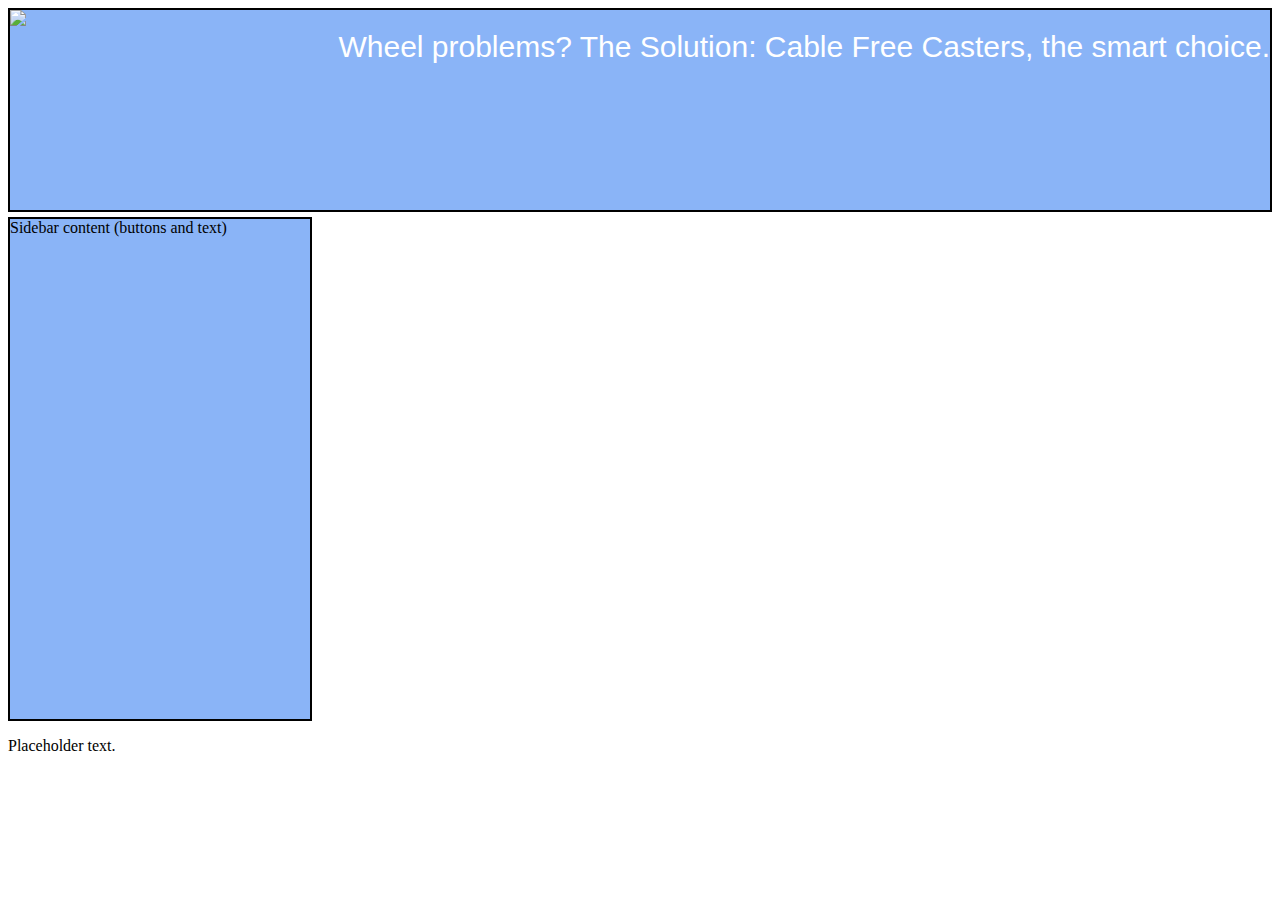
==== index.html @ a0a6b5cd "Update index.html" ====
<!DOCTYPE HTML>
<head>
  <title>Cable Free Casters</title>
  <link type="text/css" rel="stylesheet" href="stylesheet.css">
  <link rel="shortcut icon" href="favicon.ico" type="image/x-icon">
</head>

<body>
  <div class=banner>
    <div id=banner_image>
      <img src="https://lh3.googleusercontent.com/-vc8lLKneugg/WMS6Osqe3uI/AAAAAAAABdI/1s3zDRgVb_QZs9JazMOz234DYdMlAsdYQCL0B/h150/CFC%2BLogo.png" />
    </div>
    <div id=banner_text>
      Wheel problems? The Solution: Cable Free Casters, the smart choice.
    </div>
  </div>
  <div class=below_banner></div>
  <div class=sidebar>
    Sidebar content (buttons and text)
  </div>
  <p>Placeholder text.</p>
</body>
---- stylesheet.css ----
/* Styles for upper banner */
.banner {
  background-color:#8ab4f7;
  width:auto;
  height:200px;
  border: 2px solid #000000;
}

#banner_text {
  text-align:right;
  font-family:Arial,sans-serif;
  font-size:30px;
  color:white;
}

#banner_image {
  text-align:left;
}

/* Styles for below banner gap */
.below_banner {
  background-color:#ffffff;
  width:auto;
  height:5px;
}

/* Styles for left sidebar */
.sidebar {
  background-color:#8ab4f7;
  height:500px;
  width:300px;
  border: 2px solid #000000;
}
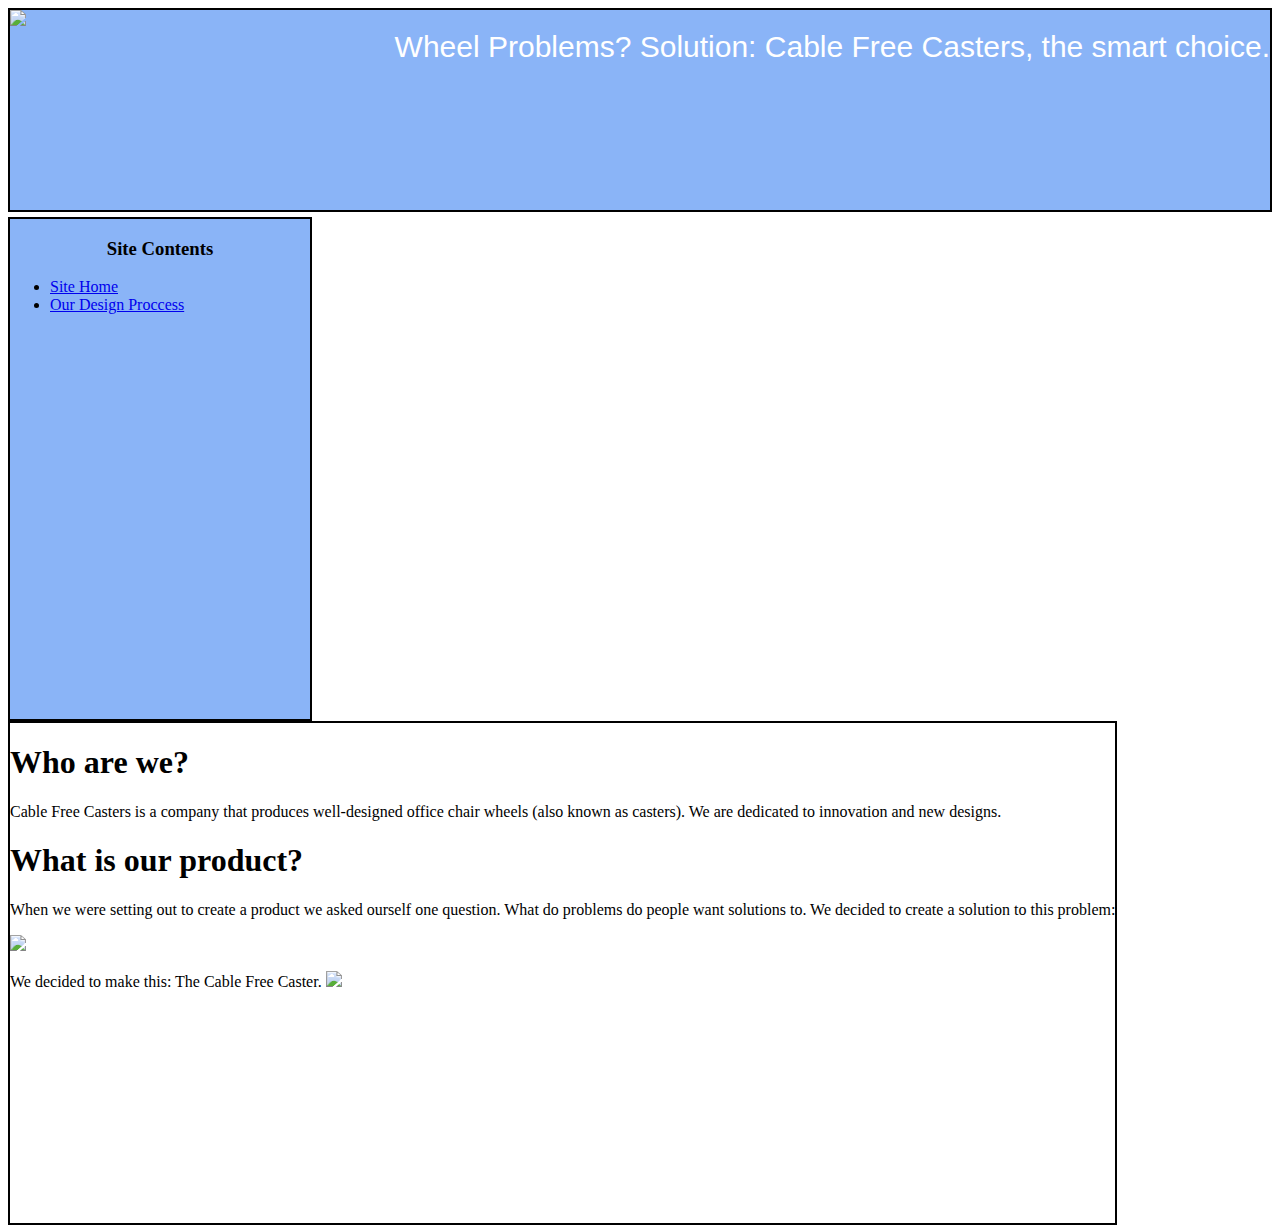
==== commit 56599657: "Update index.html" ====
--- a/index.html
+++ b/index.html
@@ -11,12 +11,32 @@
       <img src="https://lh3.googleusercontent.com/-vc8lLKneugg/WMS6Osqe3uI/AAAAAAAABdI/1s3zDRgVb_QZs9JazMOz234DYdMlAsdYQCL0B/h150/CFC%2BLogo.png" />
     </div>
     <div id=banner_text>
-      Wheel problems? The Solution: Cable Free Casters, the smart choice.
+      Wheel Problems? Solution: Cable Free Casters, the smart choice.
     </div>
   </div>
   <div class=below_banner></div>
   <div class=sidebar>
-    Sidebar content (buttons and text)
+    <h3 class=sidebar_title>Site Contents</h3>
+      <ul>
+        <li><a href="index.html">Site Home</a></li>
+        <li><a href="design.html">Our Design Proccess</a></li>
+      </ul>
   </div>
-  <p>Placeholder text.</p>
+  <div class=beside_sidebar></div>
+  <div class=index_content>
+    <h1>Who are we?</h1>
+    <p>
+      Cable Free Casters is a company that produces well-designed office chair wheels (also known as casters).
+      We are dedicated to innovation and new designs.
+    </p>
+    <h1>What is our product?</h1>
+    <p>
+      When we were setting out to create a product we asked ourself one question.
+      What do problems do people want solutions to. We decided to create a solution to this problem:
+    </p>
+    <img src="https://twitter.com/rubycadillac/status/314305829534842880/photo/1"/>
+    <p>
+      We decided to make this: The Cable Free Caster.
+      <img src="https://drive.google.com/file/d/0B75wxWBHOVVRYUt1TzRJYXpLXzA/view"/>
+  </div>
 </body>
--- a/stylesheet.css
+++ b/stylesheet.css
@@ -17,11 +17,18 @@
   text-align:left;
 }
 
-/* Styles for below banner gap */
+/* Styles for gaps */
 .below_banner {
   background-color:#ffffff;
   width:auto;
   height:5px;
+}
+
+.beside_sidebar {
+  background-color:#ffffff;
+  height:500px;
+  width:5px;
+  float:left;
 }
 
 /* Styles for left sidebar */
@@ -30,4 +37,24 @@
   height:500px;
   width:300px;
   border: 2px solid #000000;
+  float: left;
 }
+
+.sidebar_title {
+  text-align:center;
+}
+
+/* Styles for pages content */
+.index_content {
+  float: left;
+  border: 2px solid #000000;
+  height:500px;
+  width:auto;
+}
+
+.design_content {
+  float: left;
+  border: 2px solid #000000;
+  height:500px;
+  width:auto;
+}
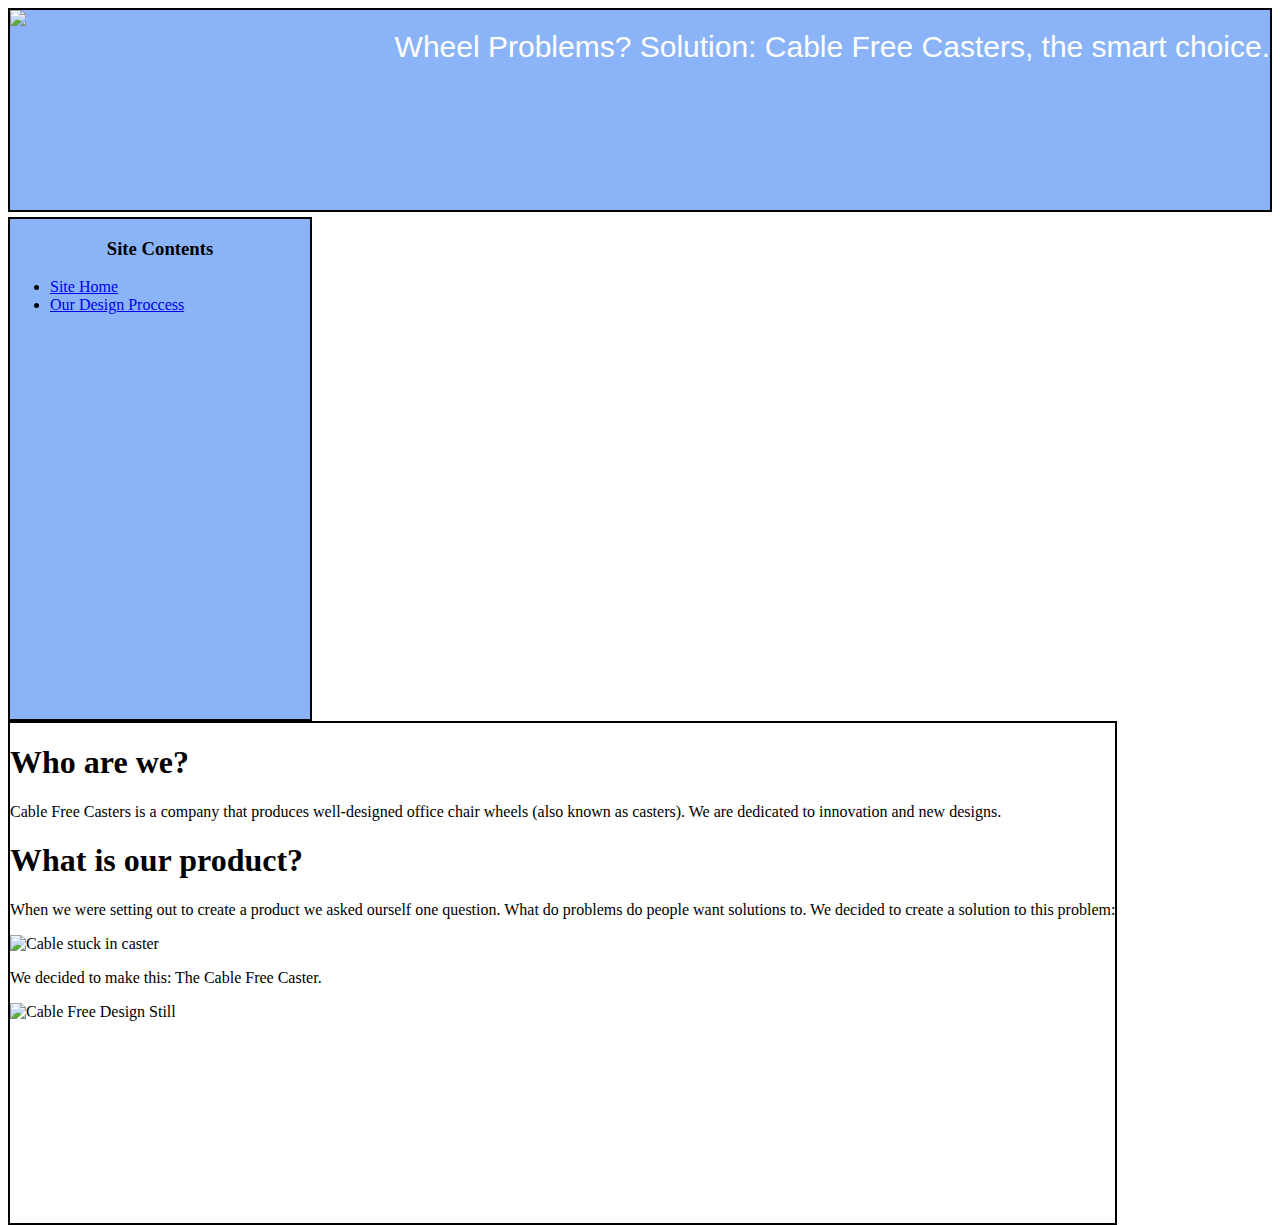
==== commit 745584e8: "Update index.html" ====
--- a/index.html
+++ b/index.html
@@ -34,9 +34,10 @@
       When we were setting out to create a product we asked ourself one question.
       What do problems do people want solutions to. We decided to create a solution to this problem:
     </p>
-    <img src="https://twitter.com/rubycadillac/status/314305829534842880/photo/1"/>
+    <img src="https://twitter.com/rubycadillac/status/314305829534842880/photo/1" alt="Cable stuck in caster"/>
     <p>
       We decided to make this: The Cable Free Caster.
-      <img src="https://drive.google.com/file/d/0B75wxWBHOVVRYUt1TzRJYXpLXzA/view"/>
+    </p>
+    <img src="https://drive.google.com/file/d/0B75wxWBHOVVRYUt1TzRJYXpLXzA/view" alt="Cable Free Design Still"/>
   </div>
 </body>
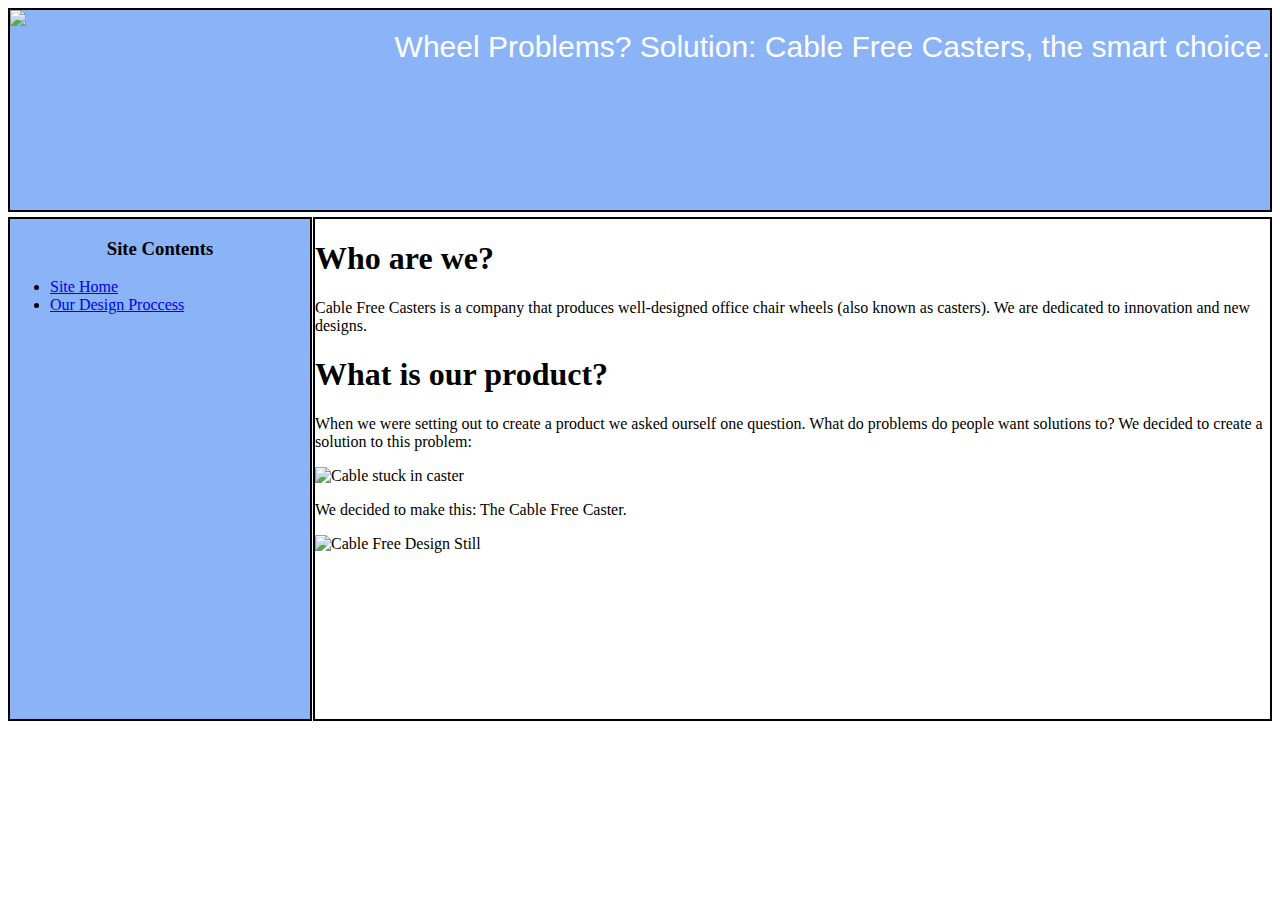
==== commit b17fd366: "Update index.html" ====
--- a/index.html
+++ b/index.html
@@ -22,7 +22,6 @@
         <li><a href="design.html">Our Design Proccess</a></li>
       </ul>
   </div>
-  <div class=beside_sidebar></div>
   <div class=index_content>
     <h1>Who are we?</h1>
     <p>
@@ -32,12 +31,14 @@
     <h1>What is our product?</h1>
     <p>
       When we were setting out to create a product we asked ourself one question.
-      What do problems do people want solutions to. We decided to create a solution to this problem:
+      What do problems do people want solutions to? We decided to create a solution to this problem:
     </p>
-    <img src="https://twitter.com/rubycadillac/status/314305829534842880/photo/1" alt="Cable stuck in caster"/>
+    <img src="https://pbs.twimg.com/media/BFyjfJjCQAAiXg_.jpg" alt="Cable stuck in caster"
+         height=150px width=150px/>
     <p>
       We decided to make this: The Cable Free Caster.
     </p>
-    <img src="https://drive.google.com/file/d/0B75wxWBHOVVRYUt1TzRJYXpLXzA/view" alt="Cable Free Design Still"/>
+    <img src="https://lh6.googleusercontent.com/js-2ILkx32o-dt1xW4f7KIXb3q2RkHyVqjS7qBjLyDG4MJdlgpm51xm5IgVtziHPGyXOrGN2UbzgDHY=w1600-h780-rw" alt="Cable Free Design Still"
+         height=150px width=150px/>
   </div>
 </body>
--- a/stylesheet.css
+++ b/stylesheet.css
@@ -46,15 +46,13 @@
 
 /* Styles for pages content */
 .index_content {
-  float: left;
+  margin-left:305px;
   border: 2px solid #000000;
   height:500px;
-  width:auto;
 }
 
 .design_content {
-  float: left;
+  margin-left:305px;
   border: 2px solid #000000;
   height:500px;
-  width:auto;
 }
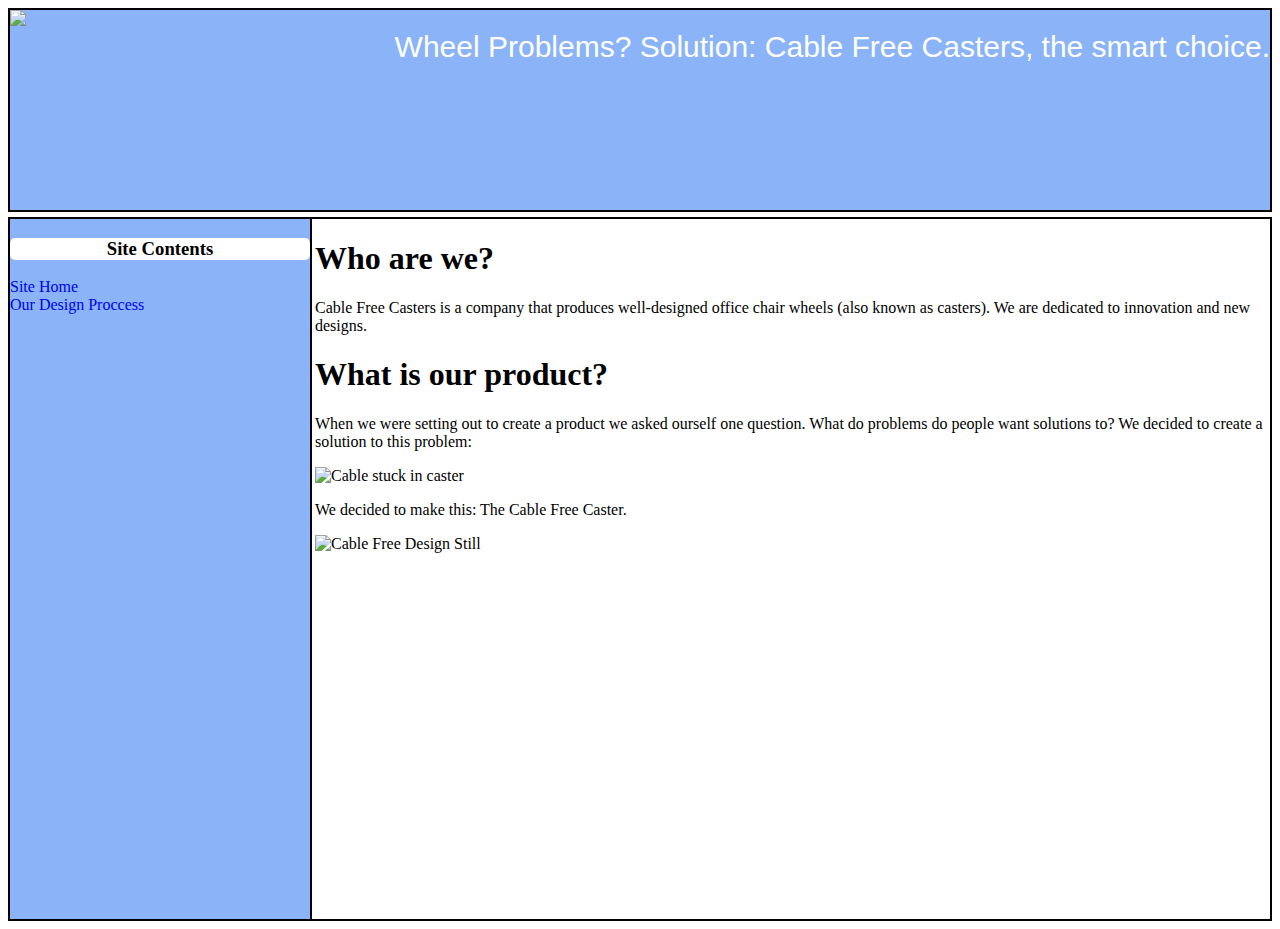
==== commit 5c56765b: "Update index.html" ====
--- a/index.html
+++ b/index.html
@@ -16,11 +16,11 @@
   </div>
   <div class=below_banner></div>
   <div class=sidebar>
-    <h3 class=sidebar_title>Site Contents</h3>
-      <ul>
-        <li><a href="index.html">Site Home</a></li>
-        <li><a href="design.html">Our Design Proccess</a></li>
-      </ul>
+    <div class=sidebar_title>
+      <h3>Site Contents</h3>
+    </div>
+    <div class=sidebar_button><a href="index.html">Site Home</a></div>
+    <div class=sidebar_button><a href="design.html">Our Design Proccess</a></div>
   </div>
   <div class=index_content>
     <h1>Who are we?</h1>
@@ -34,11 +34,13 @@
       What do problems do people want solutions to? We decided to create a solution to this problem:
     </p>
     <img src="https://pbs.twimg.com/media/BFyjfJjCQAAiXg_.jpg" alt="Cable stuck in caster"
-         height=150px width=150px/>
+         height=200px width=200px/>
     <p>
       We decided to make this: The Cable Free Caster.
     </p>
-    <img src="https://lh6.googleusercontent.com/js-2ILkx32o-dt1xW4f7KIXb3q2RkHyVqjS7qBjLyDG4MJdlgpm51xm5IgVtziHPGyXOrGN2UbzgDHY=w1600-h780-rw" alt="Cable Free Design Still"
-         height=150px width=150px/>
+    <img src="https://s22.postimg.org/97f89vkxd/Fram_78_Cable_Free_Casters.png" alt="Cable Free Design Still" class=design_image 
+         height=200px width=300px/>
   </div>
+  <script src='https://code.jquery.com/jquery-3.1.0.min.js'></script>
+  <script src="main.js"></script>
 </body>
--- a/stylesheet.css
+++ b/stylesheet.css
@@ -1,3 +1,7 @@
+a {
+  text-decoration:none;
+}
+
 /* Styles for upper banner */
 .banner {
   background-color:#8ab4f7;
@@ -24,17 +28,10 @@
   height:5px;
 }
 
-.beside_sidebar {
-  background-color:#ffffff;
-  height:500px;
-  width:5px;
-  float:left;
-}
-
 /* Styles for left sidebar */
 .sidebar {
   background-color:#8ab4f7;
-  height:500px;
+  height:700px;
   width:300px;
   border: 2px solid #000000;
   float: left;
@@ -42,17 +39,41 @@
 
 .sidebar_title {
   text-align:center;
+  background-color:#ffffff;
+  height:auto;
+  width:auto;
+  border-radius: 5px;
+}
+
+.sidebar1 {
+  background-color:#ffffff;
+  height:auto;
+  width:auto;
+  border-radius: 5px;
+}
+
+.sidebar2 {
+  background-color:#ffffff;
+  height:auto;
+  width:auto;
+  border-radius: 5px;
 }
 
 /* Styles for pages content */
 .index_content {
-  margin-left:305px;
+  padding-left:305px;
   border: 2px solid #000000;
-  height:500px;
+  border-left: 2px solid #000000;
+  height:700px;
+}
+
+.design_image {
+  clip: rect(100px,100px,100px,100px)
 }
 
 .design_content {
-  margin-left:305px;
+  padding-left:305px;
   border: 2px solid #000000;
-  height:500px;
+  border-left: 2px solid #000000;
+  height:700px;
 }
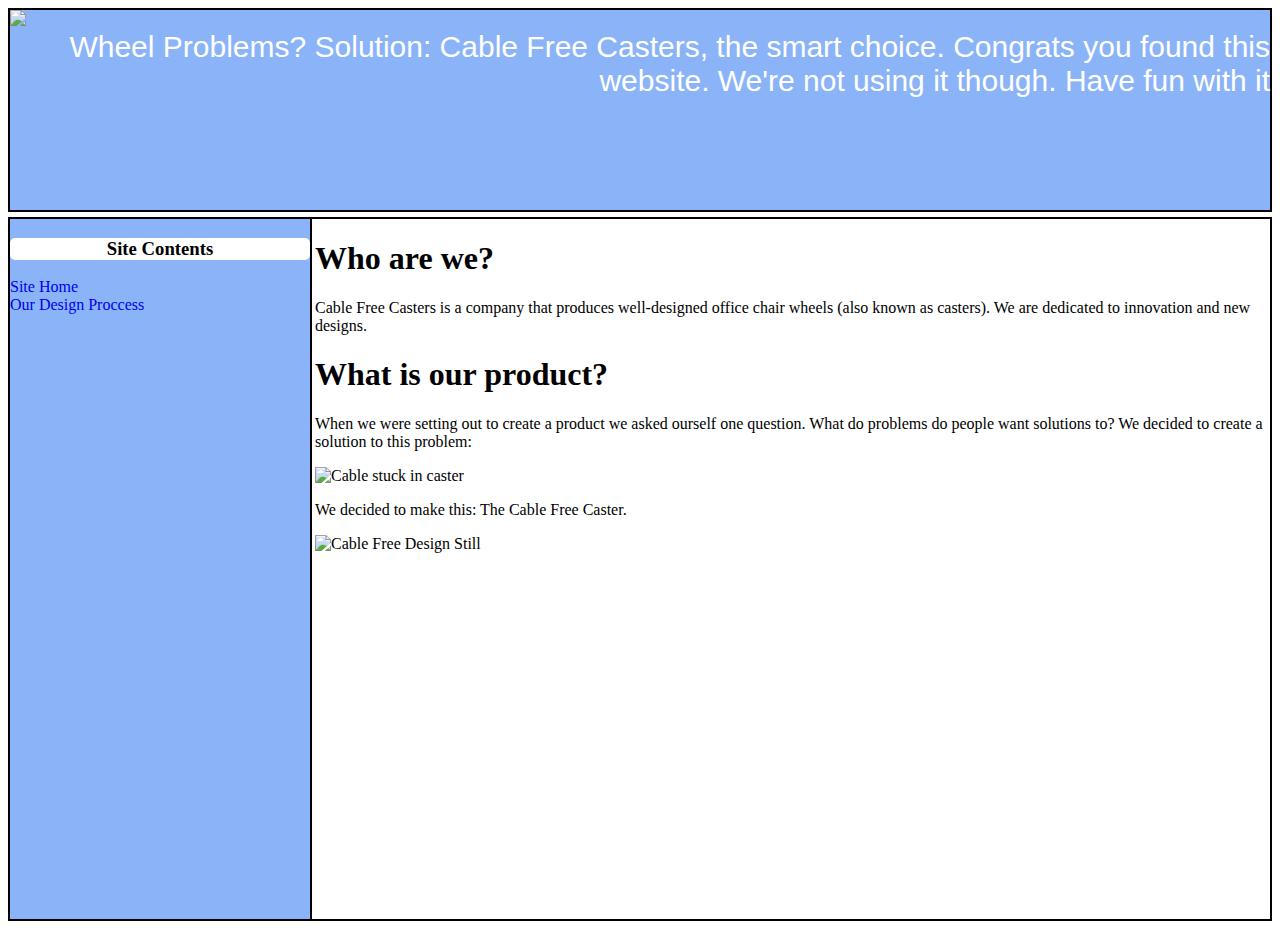
==== commit ad6574af: "Added Discontinue note" ====
--- a/index.html
+++ b/index.html
@@ -12,6 +12,7 @@
     </div>
     <div id=banner_text>
       Wheel Problems? Solution: Cable Free Casters, the smart choice.
+      Congrats you found this website. We're not using it though. Have fun with it
     </div>
   </div>
   <div class=below_banner></div>
@@ -19,8 +20,8 @@
     <div class=sidebar_title>
       <h3>Site Contents</h3>
     </div>
-    <div class=sidebar_button><a href="index.html">Site Home</a></div>
-    <div class=sidebar_button><a href="design.html">Our Design Proccess</a></div>
+    <div class=sidebar_button1><a href="index.html">Site Home</a></div>
+    <div class=sidebar_button2><a href="design.html">Our Design Proccess</a></div>
   </div>
   <div class=index_content>
     <h1>Who are we?</h1>
--- a/stylesheet.css
+++ b/stylesheet.css
@@ -45,14 +45,8 @@
   border-radius: 5px;
 }
 
-.sidebar1 {
-  background-color:#ffffff;
-  height:auto;
-  width:auto;
-  border-radius: 5px;
-}
-
-.sidebar2 {
+.sidebar_button {
+  padding-left:5px;
   background-color:#ffffff;
   height:auto;
   width:auto;
